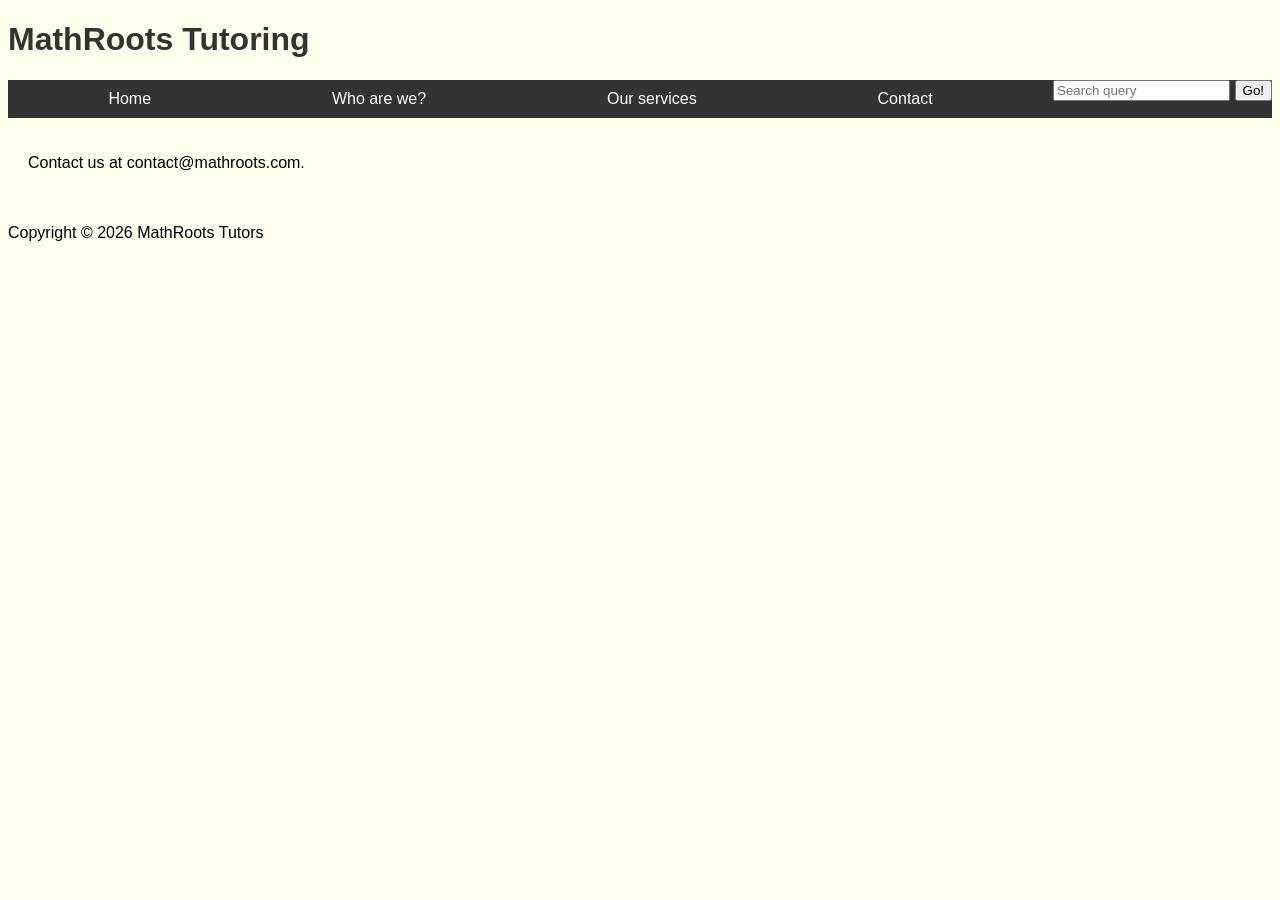
==== contact.html @ 14f9d811 "Basic HTML and CSS test layout" ====
<!DOCTYPE html>
<html lang="en-GB">
<head>
    <meta charset="UTF-8"/>
    <meta name="viewport" content="width=device-width, initial-scale=1.0"/>
    <meta name="description" content="An online maths tutoring service for mathematics, for students at
                                        GCSE Level, A-Level andUndergraduate."/>
    <link rel="stylesheet" href="style.css"/>
    <title>MathRoots</title>
</head>
<body>
    <header>
        <h1>MathRoots Tutoring</h1>
    </header>
    <nav>
      <ul>
        <li><a href="./index.html">Home</a></li>
        <li><a href="./about.html">Who are we?</a></li>
        <li><a href="./services.html">Our services</a></li>
        <li><a href="./contact.html">Contact</a></li>
      </ul>

      <!-- A Search form: another common non-linear
           way to navigate through a site. -->

      <form>
        <input type="search" name="q" placeholder="Search query" />
        <input type="submit" value="Go!" />
      </form>
    </nav>
    <main>
        <p>Contact us at contact@mathroots.com.</p>
    </main>
    <footer>
        <p>Copyright &copy; 2026 MathRoots Tutors</p>
    </footer>
</body>
</html>
---- style.css ----
html {
    background-color: #feffec;
    font-family: Arial, sans-serif;
}

h1 {
    color: #333;
    text-align: left;
}
nav {
    color: #fff;
    background-color: #333;
    display: flex;
}

nav ul {
    display: flex;
    list-style: none;
    margin: 0;
    padding: 10px;
    flex-grow: 1;

}
nav ul li {
    flex-grow: 1;
    text-align: center;
}
nav ul li a {
    color: #fff;
    text-decoration: none;
}
nav ul li a:hover {
    color: #ffcc00;
}
nav form {
    display: inline-block;
    margin-left: 20px;
    align-items: right;
}
main {
    padding: 20px;
}
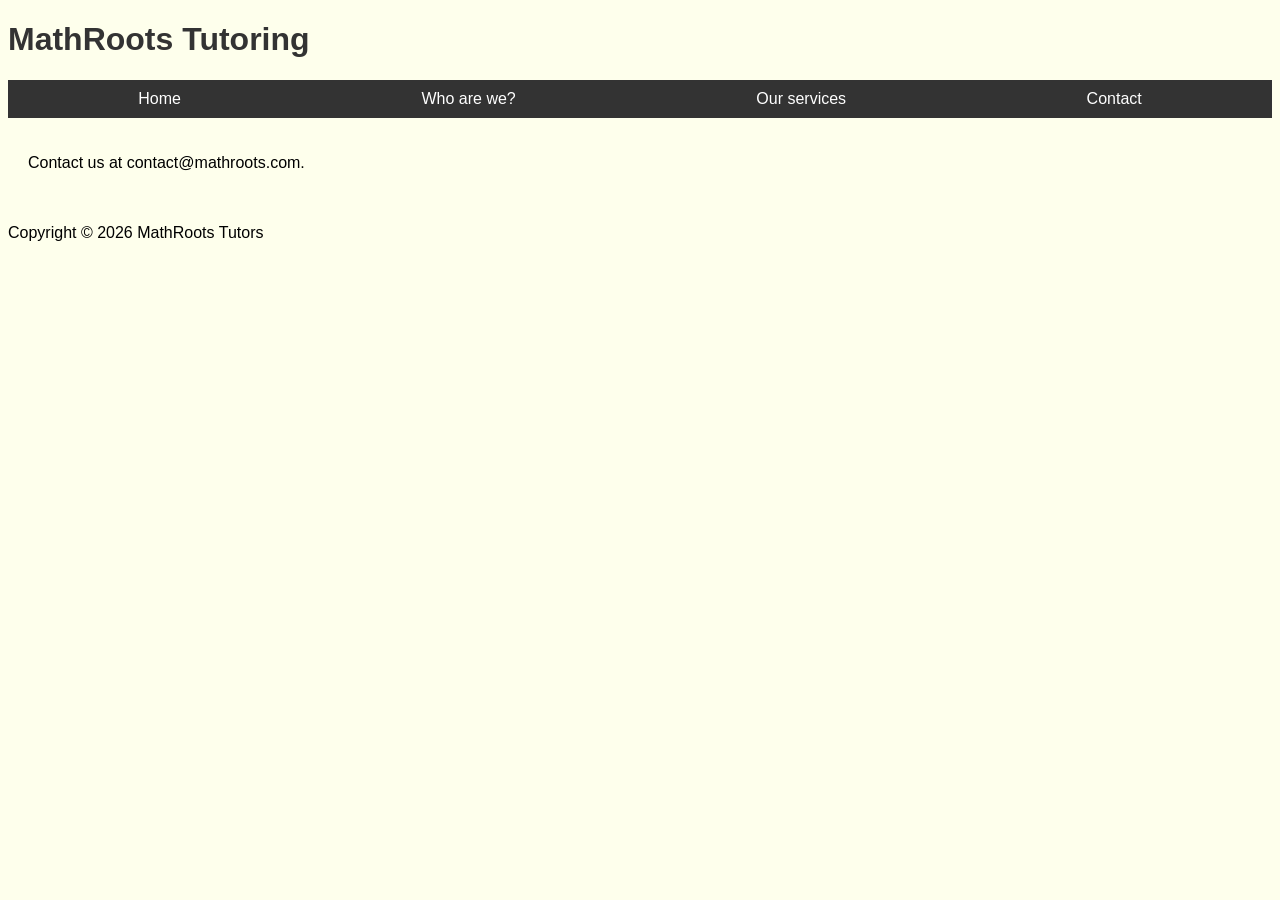
==== commit e71f453a: "Remove search bar from contact page" ====
--- a/contact.html
+++ b/contact.html
@@ -19,14 +19,6 @@
         <li><a href="./services.html">Our services</a></li>
         <li><a href="./contact.html">Contact</a></li>
       </ul>
-
-      <!-- A Search form: another common non-linear
-           way to navigate through a site. -->
-
-      <form>
-        <input type="search" name="q" placeholder="Search query" />
-        <input type="submit" value="Go!" />
-      </form>
     </nav>
     <main>
         <p>Contact us at contact@mathroots.com.</p>
